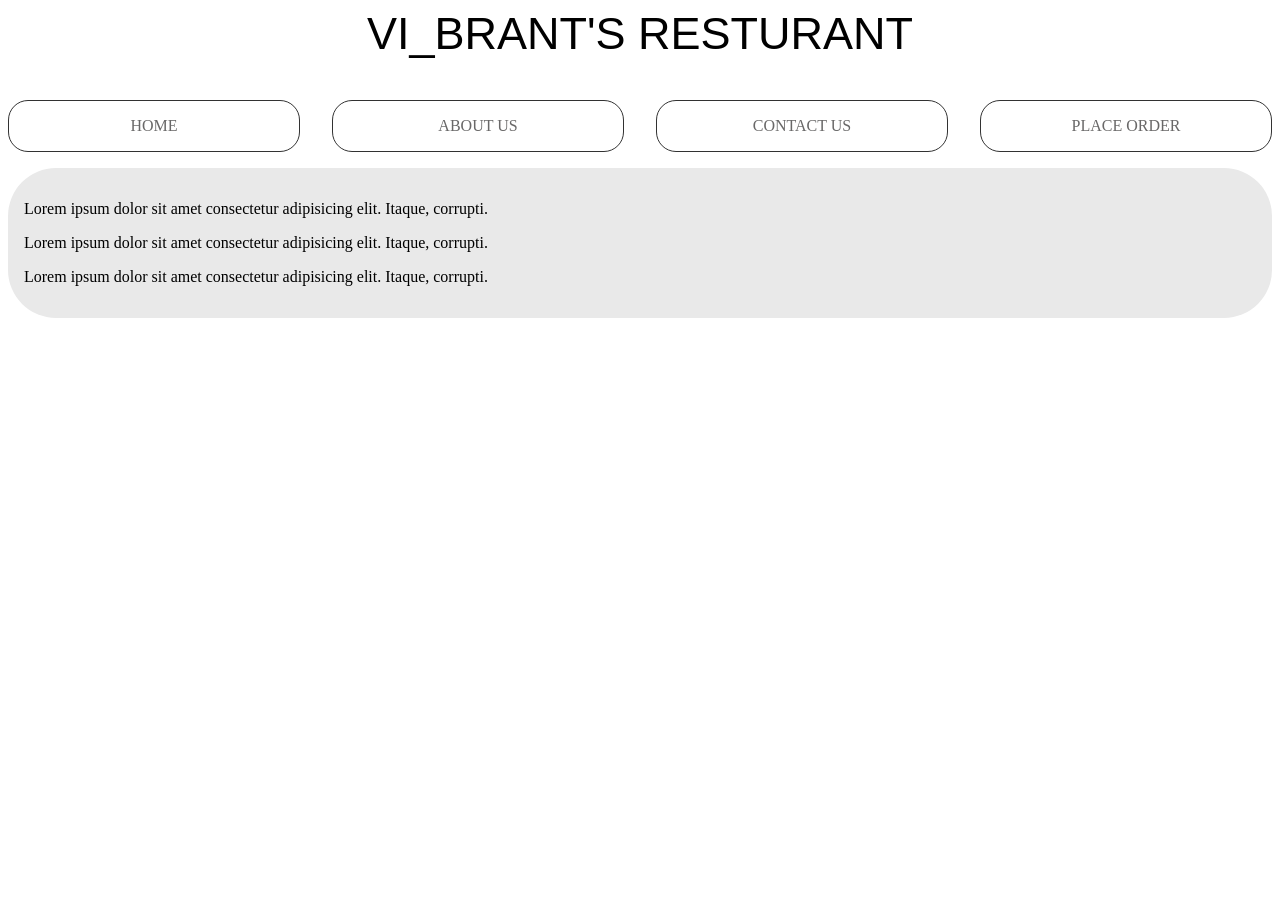
==== about.html @ 80cce415 "first commit" ====
<!DOCTYPE html>
<html lang="en">
<head>
    <meta charset="UTF-8">
    <meta name="viewport" content="width=device-width, initial-scale=1.0">
    <title>Document</title>
    <style>
        h1 {
	 font-family: 'Lato', sans-serif;
	 font-weight: 300;
	 display: inline-block;
	 font-weight: 100;
	 font-size: 2.8125em;
	 border-bottom: 1px solid rgba(255, 255, 255, 0.3);
	 margin: 0 0 0.1em 0;
	 padding: 0 0 0.4em 0;
}
                    .main-nav ul
{
  display: grid;
  grid-gap: 2em;
  padding: 0;
  list-style: none;
  grid-template-columns: repeat(4, 1fr);
}
.main-nav a
{
  display: block;
  text-decoration: none;
  padding: 1em;
  text-align: center;
  color: rgb(68, 67, 67);
  /* background: darkcyan; */
  opacity: 0.8;
  border: 1px solid black;
  border-radius: 20px;
}
.main-nav a:hover
{
/*   background: rgb(90, 0, 90); */
  background: rgb(233, 233, 233);
  color: black;
  /*     border: 1px solid white; */
  border-radius: 20px;
}
.about
  {
    display: grid;
    grid-template-columns: 1fr;
  }  
  .about > .box1
  {
    background: rgb(233, 233, 233);
    padding: 1em;
    border-radius: 3em;
  }
  .about > .box1
{
  background: rgb(233, 233, 233);
  padding: 1em;
  border-radius: 3em;
}
.about > .box2
{
  background: rgb(233, 233, 233);
  padding: 1em;
  border-radius: 3em;
}
.about > .box3
{
  background: rgb(233, 233, 233);
  padding: 1em;
  border-radius: 3em;
}
    </style>
</head>
<body>
    <center>
        <h1>VI_BRANT'S RESTURANT</h1>
    </center>
    
    <nav class="main-nav">
        <ul>
          <li>
            <a href="home.html"> HOME </a>
          </li>
          <li>
            <a href="#"> ABOUT US </a>
          </li>
          <li>
            <a href="contact.html"> CONTACT US </a>
          </li>
          <li>
            <a href="#"> PLACE ORDER </a>
          </li>
        </ul>
      </nav>
   <div class="about">
        <div class="box1">
            <p>Lorem ipsum dolor sit amet consectetur adipisicing elit. Itaque, corrupti.</p>
        </di>
        <div class="box1">
            <p>Lorem ipsum dolor sit amet consectetur adipisicing elit. Itaque, corrupti.</p>
        </di>
        <div class="box1">
            <p>Lorem ipsum dolor sit amet consectetur adipisicing elit. Itaque, corrupti.</p>
        </di>
   </di>
</body>
</html>
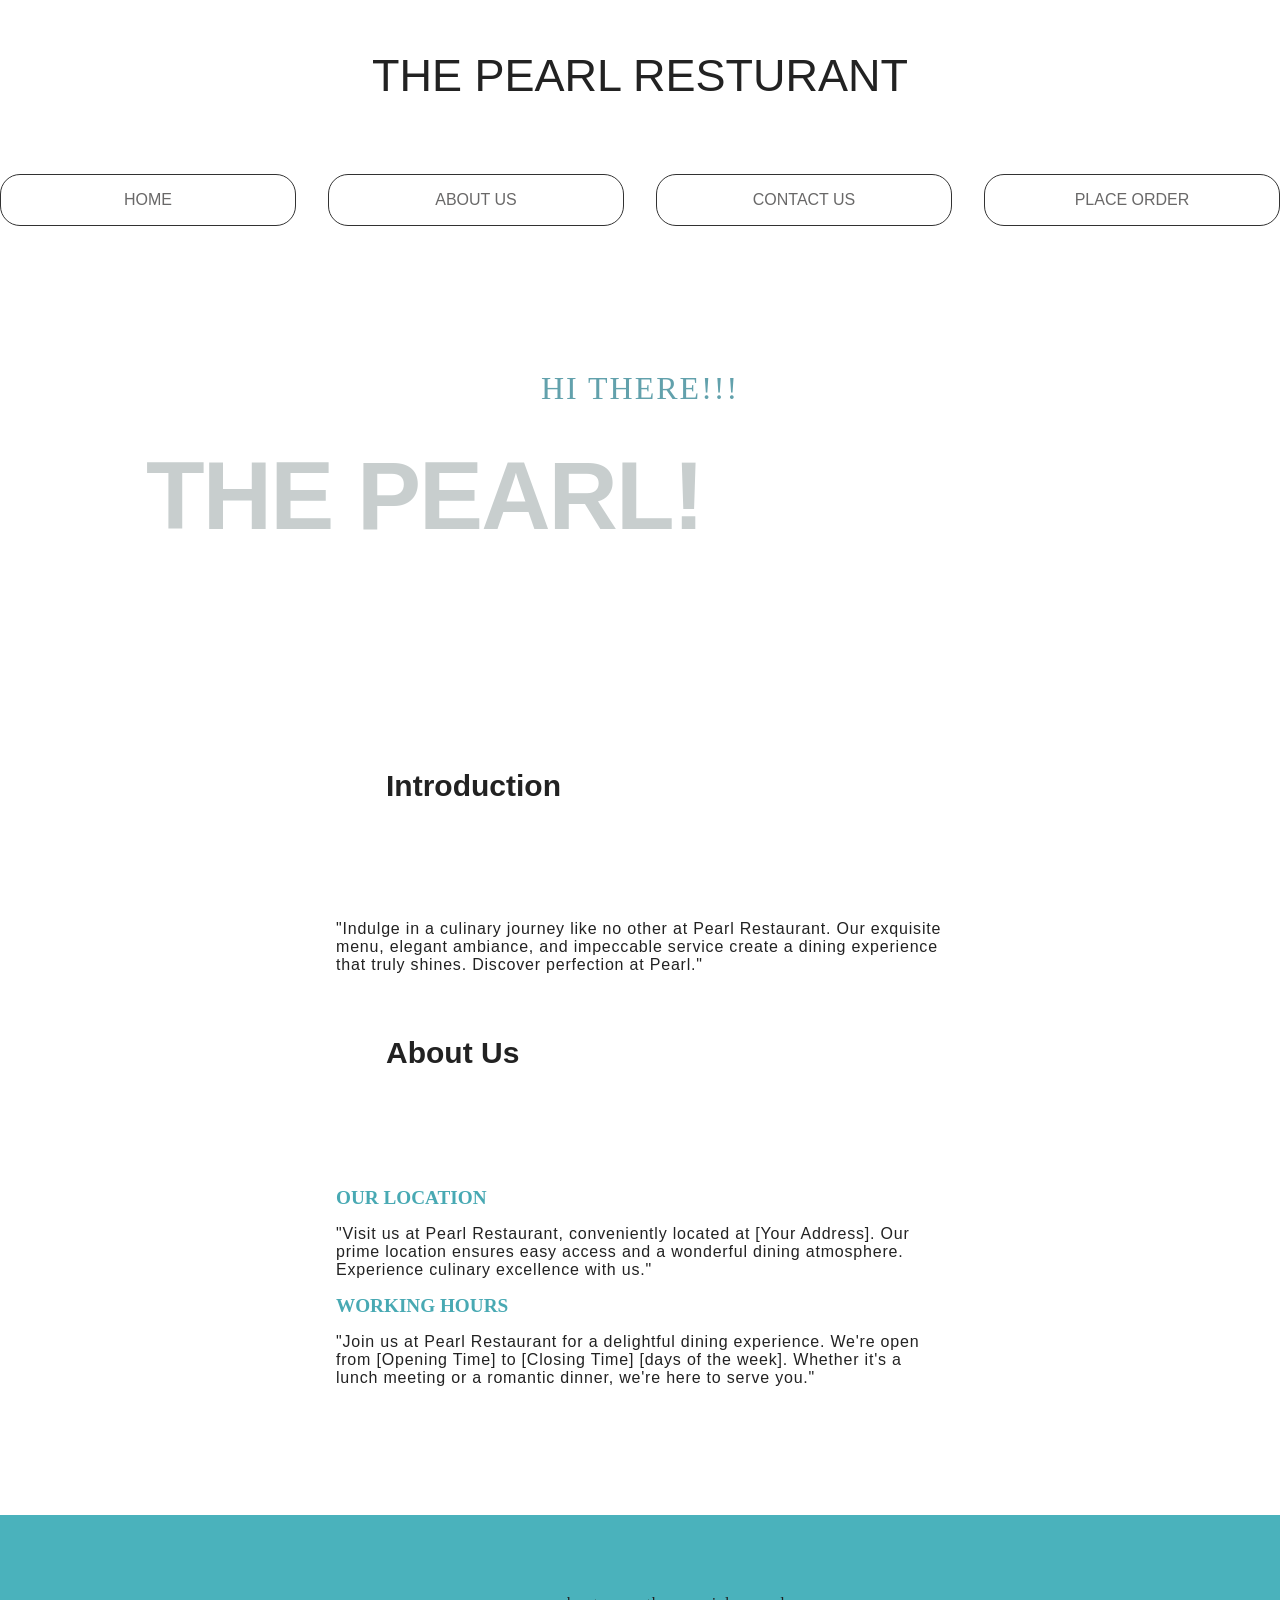
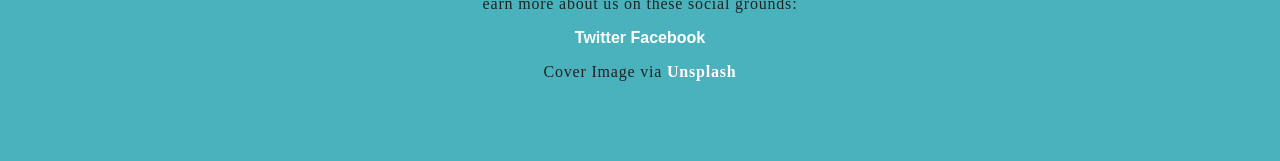
==== commit 2262deaf: "about us" ====
--- a/about.html
+++ b/about.html
@@ -1,21 +1,22 @@
 <!DOCTYPE html>
 <html lang="en">
 <head>
-    <meta charset="UTF-8">
-    <meta name="viewport" content="width=device-width, initial-scale=1.0">
-    <title>Document</title>
-    <style>
-        h1 {
+  <meta charset="UTF-8">
+  <meta name="viewport" content="width=device-width, initial-scale=1.0">
+  <title>Document</title>
+  <style>
+     h1 {
 	 font-family: 'Lato', sans-serif;
 	 font-weight: 300;
 	 display: inline-block;
 	 font-weight: 100;
 	 font-size: 2.8125em;
+   padding :50px;
 	 border-bottom: 1px solid rgba(255, 255, 255, 0.3);
 	 margin: 0 0 0.1em 0;
-	 padding: 0 0 0.4em 0;
-}
-                    .main-nav ul
+	 /* padding: 0 0 0.4em 0; */
+}
+    .main-nav ul
 {
   display: grid;
   grid-gap: 2em;
@@ -43,68 +44,187 @@
   /*     border: 1px solid white; */
   border-radius: 20px;
 }
-.about
-  {
-    display: grid;
-    grid-template-columns: 1fr;
-  }  
-  .about > .box1
-  {
-    background: rgb(233, 233, 233);
-    padding: 1em;
-    border-radius: 3em;
+    body {
+  margin: 0;
+  color: #222222;
+  font-size: 1em;
+  font-family: "Open Sans", "Helvetica Neue", sans-serif;
+}
+
+/*---------- heading ----------- */
+.masthead {
+    padding: 15em 0;
+    background-image: url("https://techcrunch.com/wp-content/uploads/2014/11/shutterstock_138061871.jpg?w=1390&crop=1");
+    opacity: 6.8;
+  border-radius: 2em;
+  filter: grayscale(30%);
+  background-size: cover;
+  background-position: center;
+  padding: 6em;
+  text-transform: uppercase;
+  letter-spacing: 2px;
+  color: white;
+}
+
+.masthead-heading {
+  font-size: 6em;
+  font-family: "Open Sans", "Helvetica Neue", sans-serif;
+  font-weight: bold;
+  text-align: center;
+  text-transform: uppercase;
+  letter-spacing: -0.02em;
+  text-shadow: 1.5px 3px 0px #ffffff;
+  color: #c6cecf;
+  margin-top: -0.2em;
+
+}
+.masthead-intro {
+  font-size: 2em;
+  font-family: "Gentium Book Basic", Georgia, serif;
+  text-align: center;
+  color: #4ca6b6;
+  margin-bottom: 0.1em;
+}
+
+/*---------- section ----------- */
+.intro,
+.where-Im-from,
+.more-about-me {
+  max-width: 38em;
+  margin-left: auto;
+  margin-right: auto;
+  margin-top: 2em;
+  text-align: left;
+}
+
+.bold {
+  font-weight: bold;
+}
+
+.intro > p,
+.where-Im-from > p,
+.more-about-me > p {
+  font-weight: 300;
+  letter-spacing: 0.05em;
+}
+
+section > h1 {
+  font-size: 30px;
+  font-family: sans-serif;
+  font-weight: bold;
+  margin-bottom: 50px;
+  padding-top: 30px;
+}
+
+.more-about-me > h2 {
+  font-size: 1.2em;
+  font-family: "Gentium Book Basic";
+  font-weight: bold;
+  color: #48a9b3;
+}
+
+/*---------- footer ----------- */
+.content-footer {
+  margin-top: 8em;
+  padding-top: 4em;
+  padding-bottom: 4em;
+  background-color: #4ab2bc;
+}
+
+.content-footer > p {
+  font-weight: 300;
+  text-align: center;
+  letter-spacing: 0.05em;
+  font-family: "Open Sans"
+}
+
+footer > ul {
+  padding: 0;
+  margin: 0;
+  text-align: center;
+}
+
+footer ul li {
+  list-style-type: none;
+  display: inline;
+}
+
+.content-footer a {
+  text-decoration: none;
+  color: #fff;
+  font-weight: bold;
+}
+
+a:hover {
+  color: #000;
+}
+
+@media only screen and (max-width:500px){
+  .masthead {
+    padding: 3em 0;
   }
-  .about > .box1
-{
-  background: rgb(233, 233, 233);
-  padding: 1em;
-  border-radius: 3em;
-}
-.about > .box2
-{
-  background: rgb(233, 233, 233);
-  padding: 1em;
-  border-radius: 3em;
-}
-.about > .box3
-{
-  background: rgb(233, 233, 233);
-  padding: 1em;
-  border-radius: 3em;
-}
-    </style>
+  .masthead-heading {
+    font-size: 3em;
+  }
+  .intro,
+  .where-Im-from,
+  .more-about-me,
+  .content-footer {
+    font-size: 0.5em;
+  }
+}
+  </style>
 </head>
 <body>
-    <center>
-        <h1>VI_BRANT'S RESTURANT</h1>
-    </center>
+  <center>
+    <h1>THE PEARL RESTURANT</h1>
+</center>
+  <nav class="main-nav">
+    <ul>
+      <li>
+        <a href="home.html"> HOME </a>
+      </li>
+      <li>
+        <a href="about.html"> ABOUT US </a>
+      </li>
+      <li>
+        <a href="contact.html"> CONTACT US </a>
+      </li>
+      <li>
+        <a href="#"> PLACE ORDER </a>
+      </li>
+    </ul>
+  </nav>
+
+  <header class="masthead">
+    <p class="masthead-intro">Hi There!!!</p>
+    <h1 class="masthead-heading">THE PEARL!</h1>
+  </header>
+  
+  <section class="intro">
+    <h1>Introduction</h1>
+      <p>
+        "Indulge in a culinary journey like no other at Pearl Restaurant. Our exquisite menu, elegant ambiance, and impeccable service create a dining experience that truly shines. Discover perfection at Pearl."</p>
+      
+  </section>
+  
+  <section class="more-about-me">
+    <h1>About Us</h1>
+    <h2>OUR LOCATION</h2>
+      <p>
+        "Visit us at Pearl Restaurant, conveniently located at [Your Address]. Our prime location ensures easy access and a wonderful dining atmosphere. Experience culinary excellence with us."<p>
+    <h2>WORKING HOURS</h2>
+      <p>
+        "Join us at Pearl Restaurant for a delightful dining experience. We're open from [Opening Time] to [Closing Time] [days of the week]. Whether it's a lunch meeting or a romantic dinner, we're here to serve you."</p>
     
-    <nav class="main-nav">
-        <ul>
-          <li>
-            <a href="home.html"> HOME </a>
-          </li>
-          <li>
-            <a href="#"> ABOUT US </a>
-          </li>
-          <li>
-            <a href="contact.html"> CONTACT US </a>
-          </li>
-          <li>
-            <a href="#"> PLACE ORDER </a>
-          </li>
-        </ul>
-      </nav>
-   <div class="about">
-        <div class="box1">
-            <p>Lorem ipsum dolor sit amet consectetur adipisicing elit. Itaque, corrupti.</p>
-        </di>
-        <div class="box1">
-            <p>Lorem ipsum dolor sit amet consectetur adipisicing elit. Itaque, corrupti.</p>
-        </di>
-        <div class="box1">
-            <p>Lorem ipsum dolor sit amet consectetur adipisicing elit. Itaque, corrupti.</p>
-        </di>
-   </di>
+  </section>
+  <footer class="content-footer">
+    <p>earn more about us on these social grounds:</p>
+    <ul class="social">
+      <li><a href="https://twitter.com/">Twitter</a></li>
+      <li><a href="https://www.facebook.com/">Facebook</a></li>
+    </ul>
+    <p>Cover Image via <a href="http://www.unsplash.com">Unsplash</a></p>
+  </footer>
 </body>
 </html>
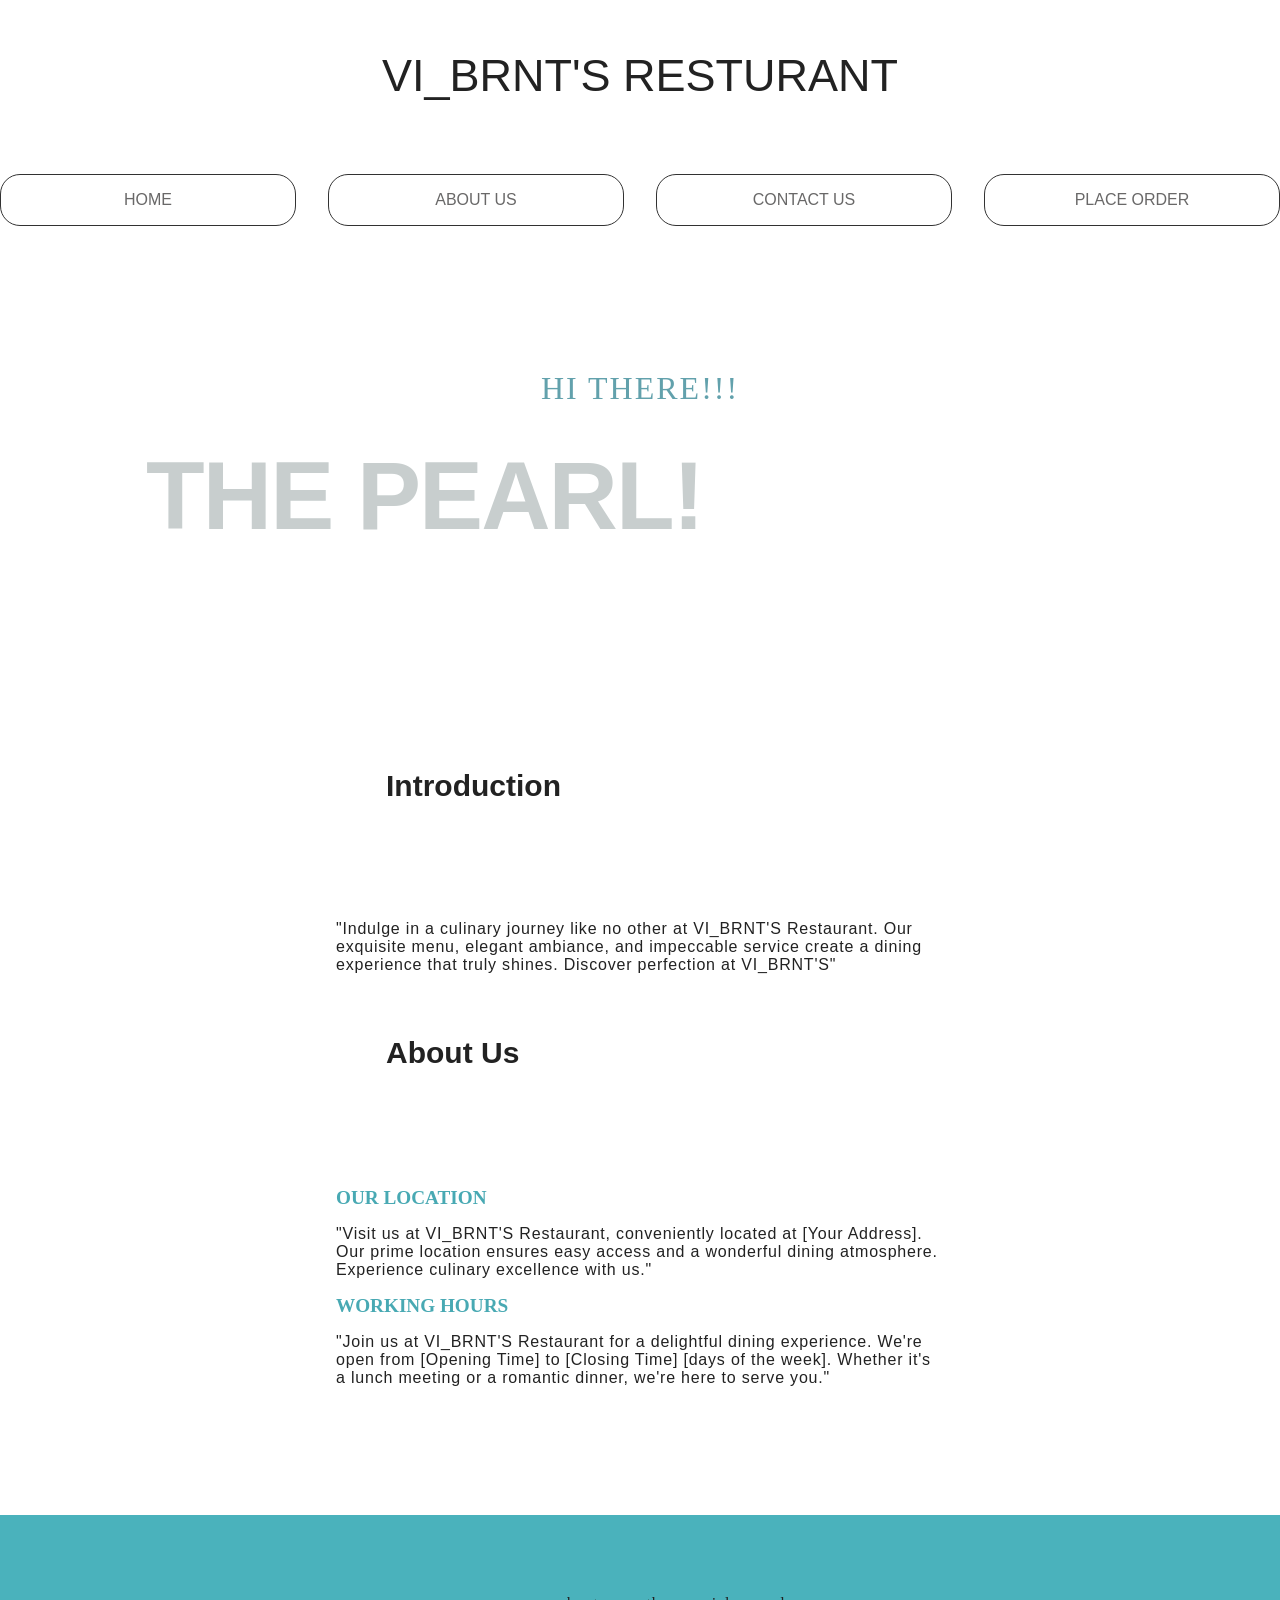
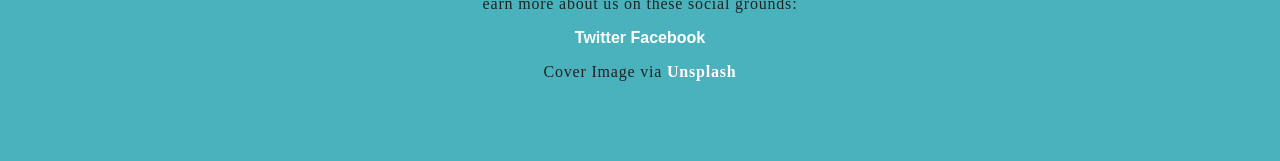
==== commit 73027434: "Update about.html" ====
--- a/about.html
+++ b/about.html
@@ -177,7 +177,7 @@
 </head>
 <body>
   <center>
-    <h1>THE PEARL RESTURANT</h1>
+    <h1>VI_BRNT'S RESTURANT</h1>
 </center>
   <nav class="main-nav">
     <ul>
@@ -204,7 +204,7 @@
   <section class="intro">
     <h1>Introduction</h1>
       <p>
-        "Indulge in a culinary journey like no other at Pearl Restaurant. Our exquisite menu, elegant ambiance, and impeccable service create a dining experience that truly shines. Discover perfection at Pearl."</p>
+        "Indulge in a culinary journey like no other at VI_BRNT'S Restaurant. Our exquisite menu, elegant ambiance, and impeccable service create a dining experience that truly shines. Discover perfection at VI_BRNT'S"</p>
       
   </section>
   
@@ -212,10 +212,10 @@
     <h1>About Us</h1>
     <h2>OUR LOCATION</h2>
       <p>
-        "Visit us at Pearl Restaurant, conveniently located at [Your Address]. Our prime location ensures easy access and a wonderful dining atmosphere. Experience culinary excellence with us."<p>
+        "Visit us at VI_BRNT'S Restaurant, conveniently located at [Your Address]. Our prime location ensures easy access and a wonderful dining atmosphere. Experience culinary excellence with us."<p>
     <h2>WORKING HOURS</h2>
       <p>
-        "Join us at Pearl Restaurant for a delightful dining experience. We're open from [Opening Time] to [Closing Time] [days of the week]. Whether it's a lunch meeting or a romantic dinner, we're here to serve you."</p>
+        "Join us at VI_BRNT'S Restaurant for a delightful dining experience. We're open from [Opening Time] to [Closing Time] [days of the week]. Whether it's a lunch meeting or a romantic dinner, we're here to serve you."</p>
     
   </section>
   <footer class="content-footer">
@@ -227,4 +227,4 @@
     <p>Cover Image via <a href="http://www.unsplash.com">Unsplash</a></p>
   </footer>
 </body>
-</html>+</html>
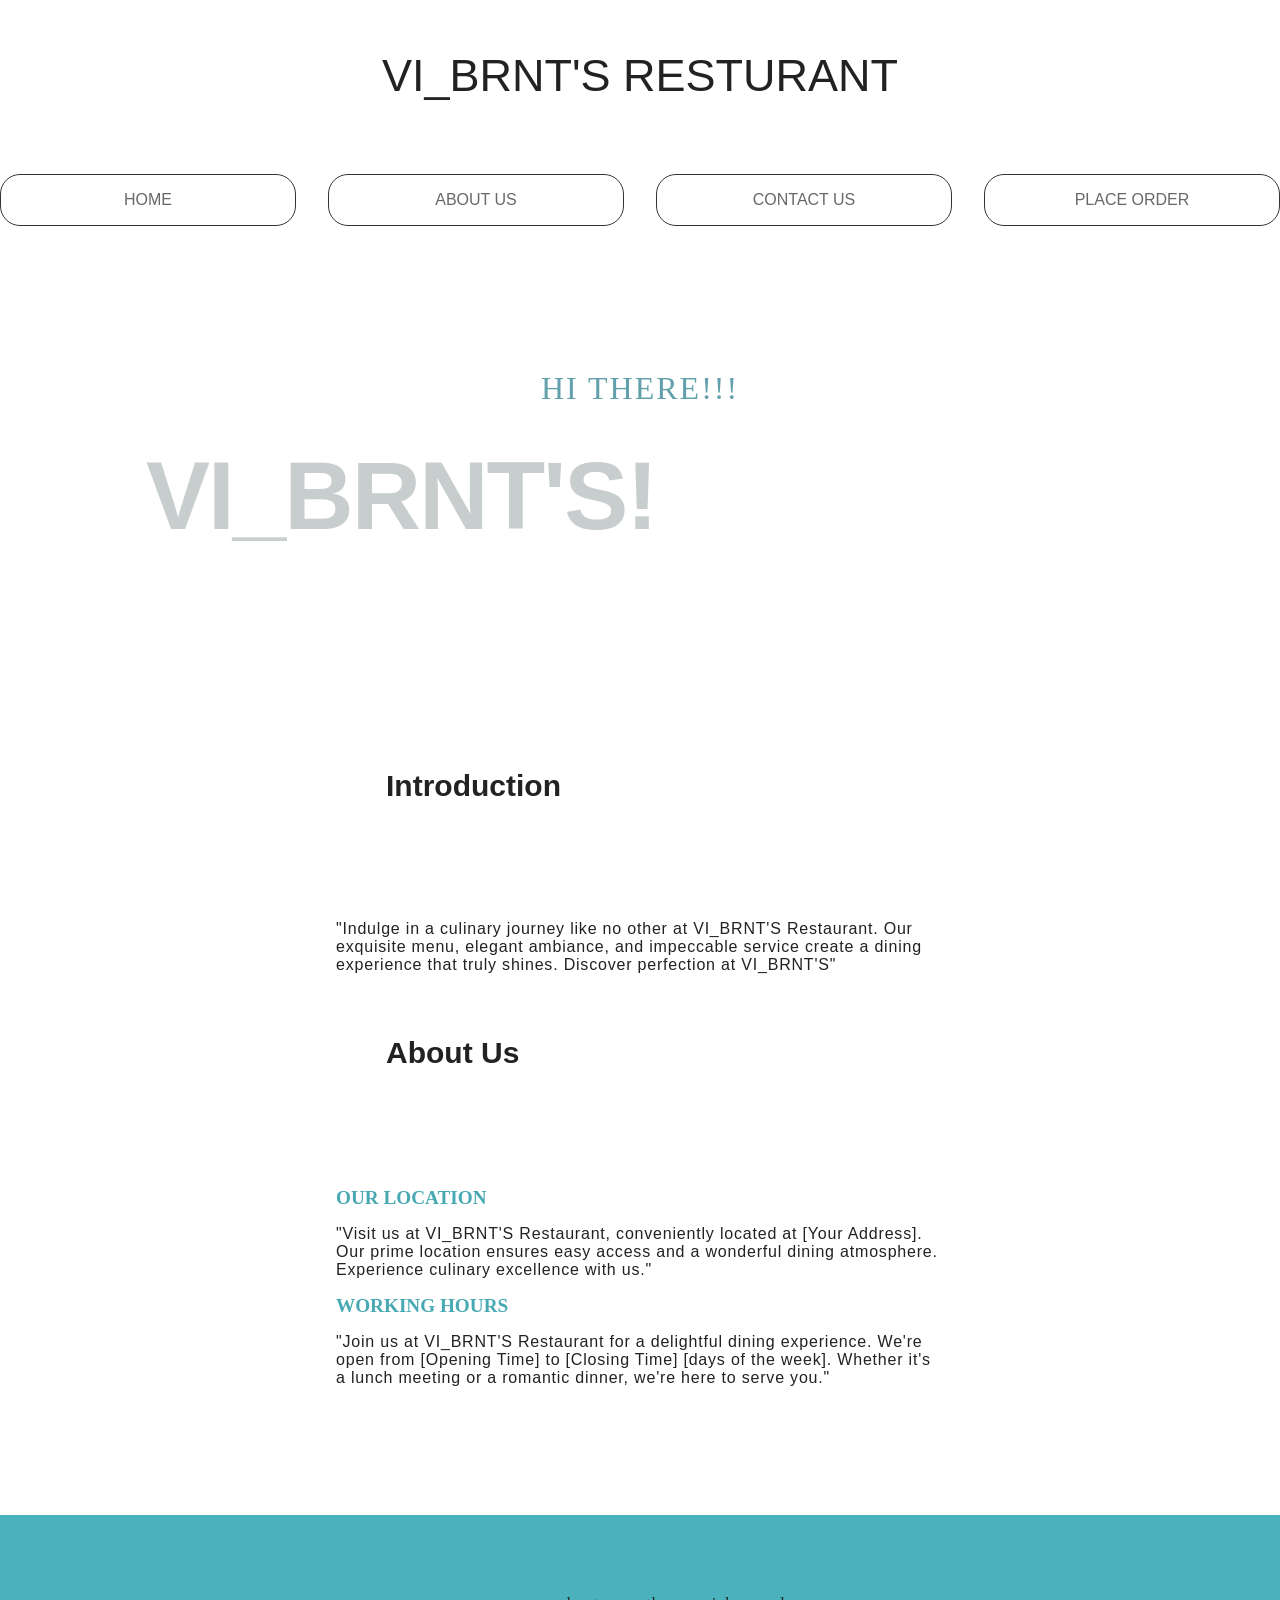
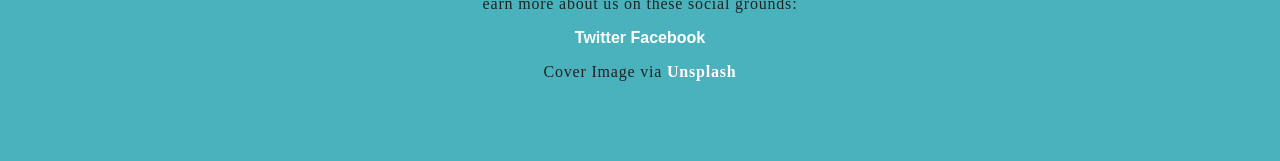
==== commit 1921110b: "Update about.html" ====
--- a/about.html
+++ b/about.html
@@ -198,7 +198,7 @@
 
   <header class="masthead">
     <p class="masthead-intro">Hi There!!!</p>
-    <h1 class="masthead-heading">THE PEARL!</h1>
+    <h1 class="masthead-heading">VI_BRNT'S!</h1>
   </header>
   
   <section class="intro">
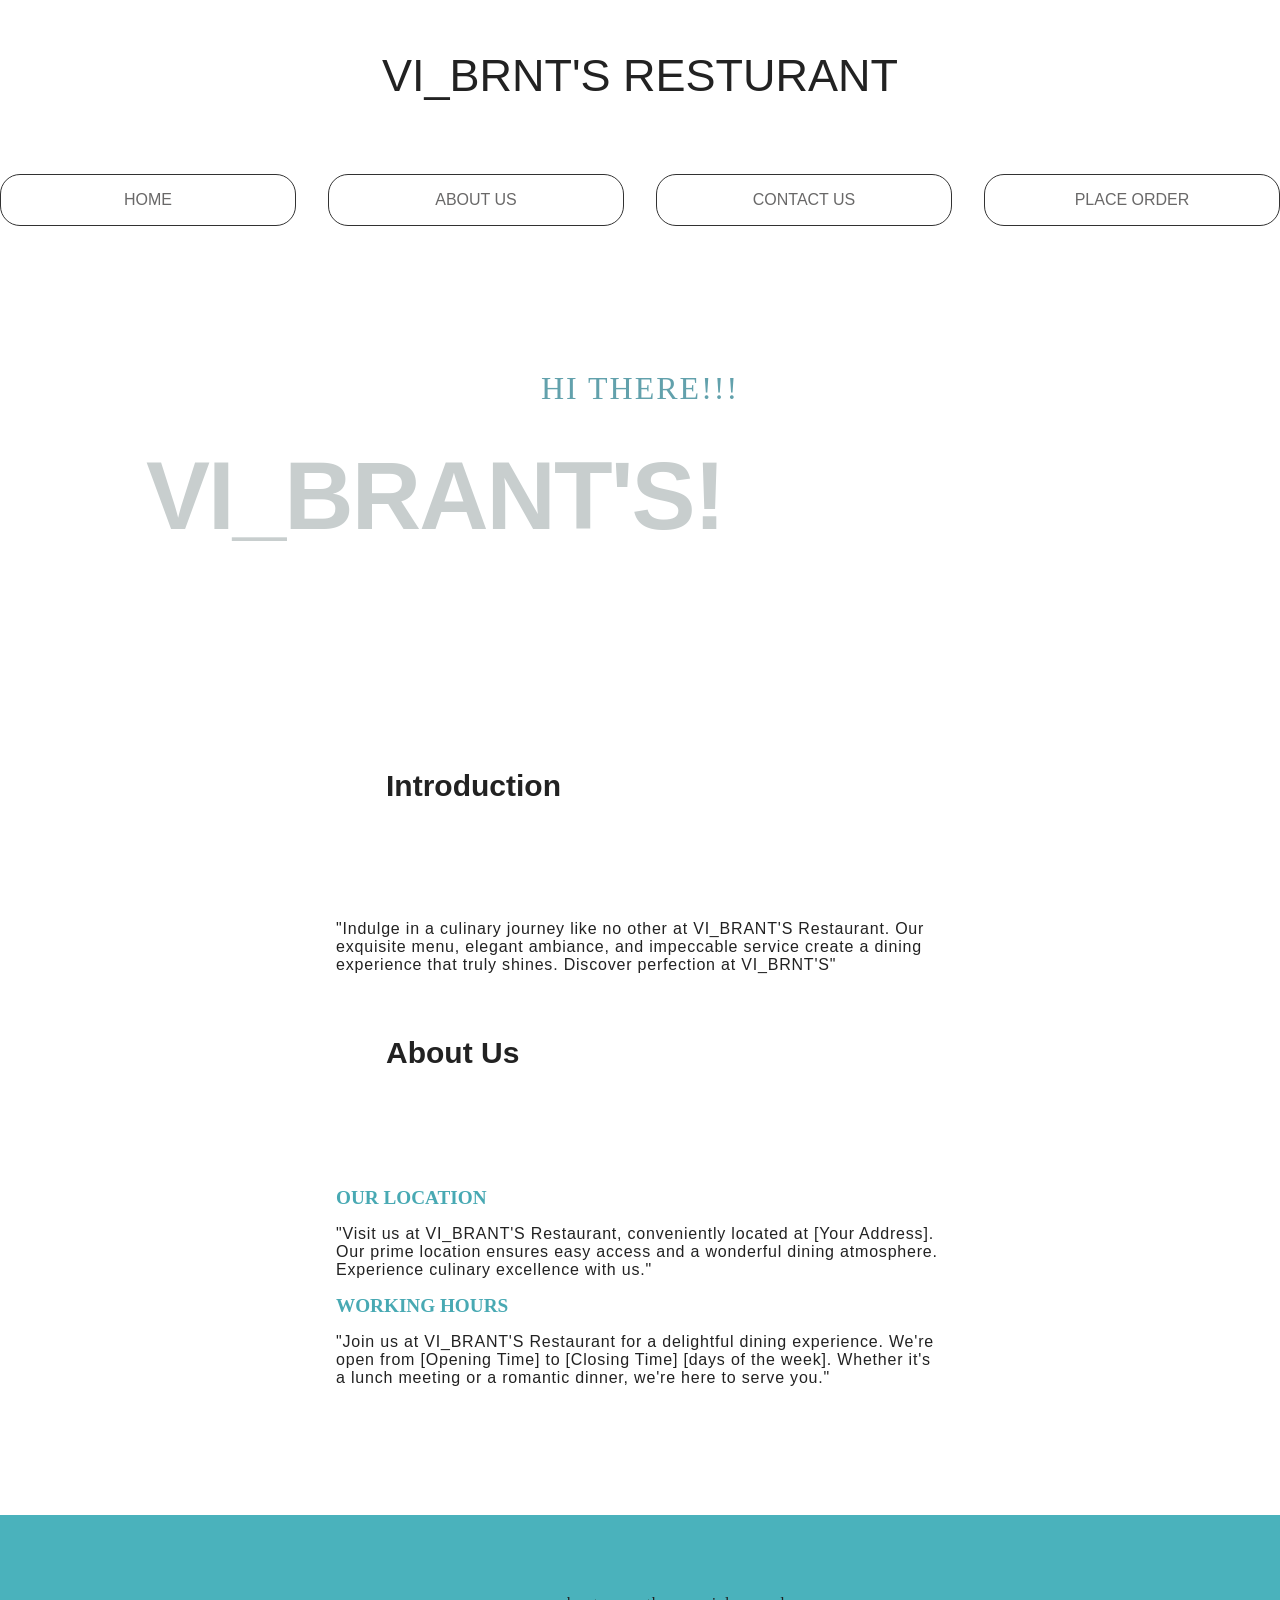
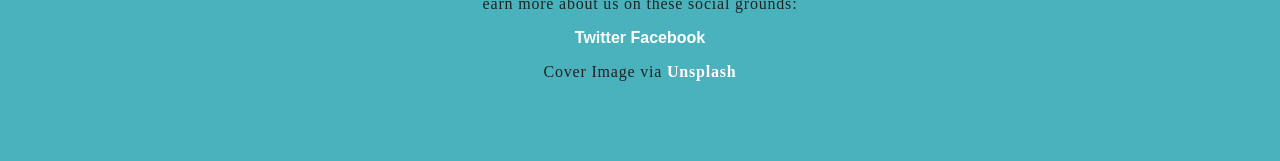
==== commit 613c8e08: "Update navigation links and fix restaurant name in multiple HTML files; add order form and styles" ====
--- a/about.html
+++ b/about.html
@@ -182,7 +182,7 @@
   <nav class="main-nav">
     <ul>
       <li>
-        <a href="home.html"> HOME </a>
+        <a href="index.html"> HOME </a>
       </li>
       <li>
         <a href="about.html"> ABOUT US </a>
@@ -191,20 +191,20 @@
         <a href="contact.html"> CONTACT US </a>
       </li>
       <li>
-        <a href="#"> PLACE ORDER </a>
+        <a href="order.html"> PLACE ORDER </a>
       </li>
     </ul>
   </nav>
 
   <header class="masthead">
     <p class="masthead-intro">Hi There!!!</p>
-    <h1 class="masthead-heading">VI_BRNT'S!</h1>
+    <h1 class="masthead-heading">VI_BRANT'S!</h1>
   </header>
   
   <section class="intro">
     <h1>Introduction</h1>
       <p>
-        "Indulge in a culinary journey like no other at VI_BRNT'S Restaurant. Our exquisite menu, elegant ambiance, and impeccable service create a dining experience that truly shines. Discover perfection at VI_BRNT'S"</p>
+        "Indulge in a culinary journey like no other at VI_BRANT'S Restaurant. Our exquisite menu, elegant ambiance, and impeccable service create a dining experience that truly shines. Discover perfection at VI_BRNT'S"</p>
       
   </section>
   
@@ -212,10 +212,10 @@
     <h1>About Us</h1>
     <h2>OUR LOCATION</h2>
       <p>
-        "Visit us at VI_BRNT'S Restaurant, conveniently located at [Your Address]. Our prime location ensures easy access and a wonderful dining atmosphere. Experience culinary excellence with us."<p>
+        "Visit us at VI_BRANT'S Restaurant, conveniently located at [Your Address]. Our prime location ensures easy access and a wonderful dining atmosphere. Experience culinary excellence with us."<p>
     <h2>WORKING HOURS</h2>
       <p>
-        "Join us at VI_BRNT'S Restaurant for a delightful dining experience. We're open from [Opening Time] to [Closing Time] [days of the week]. Whether it's a lunch meeting or a romantic dinner, we're here to serve you."</p>
+        "Join us at VI_BRANT'S Restaurant for a delightful dining experience. We're open from [Opening Time] to [Closing Time] [days of the week]. Whether it's a lunch meeting or a romantic dinner, we're here to serve you."</p>
     
   </section>
   <footer class="content-footer">
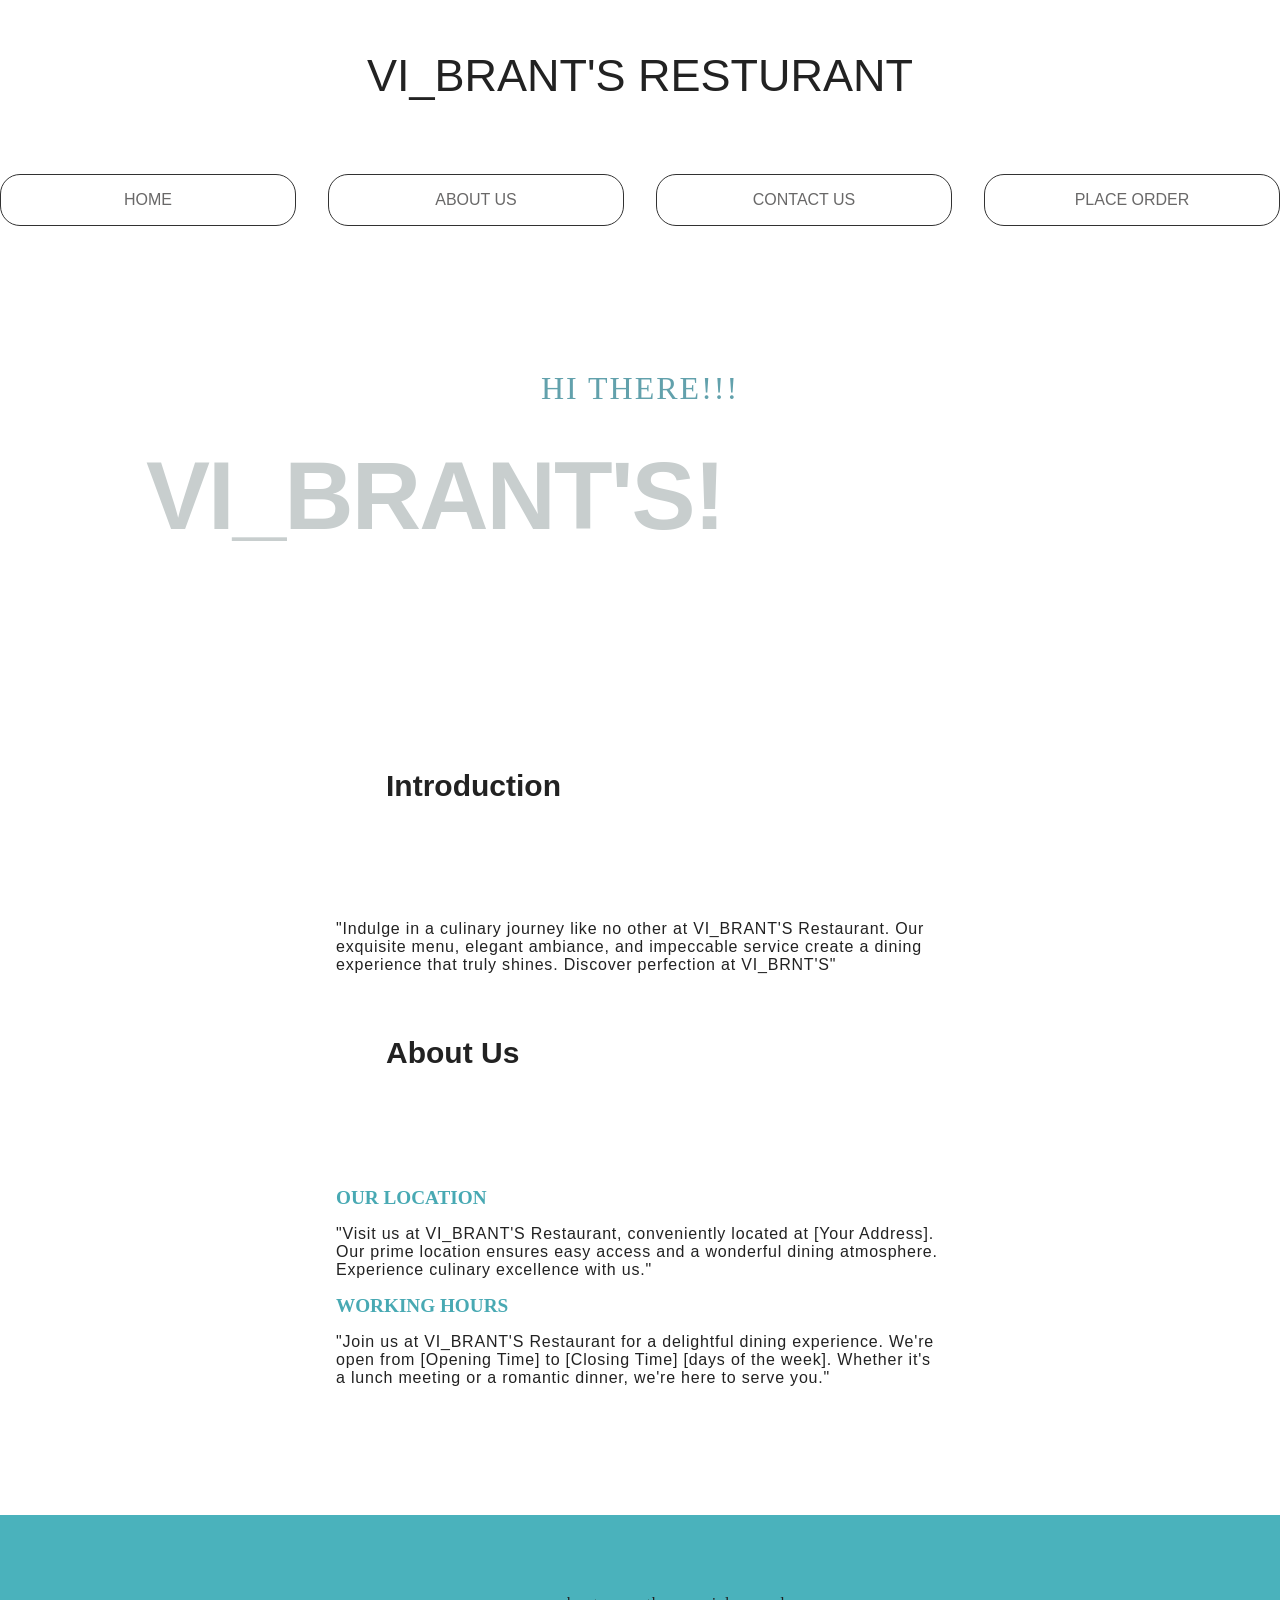
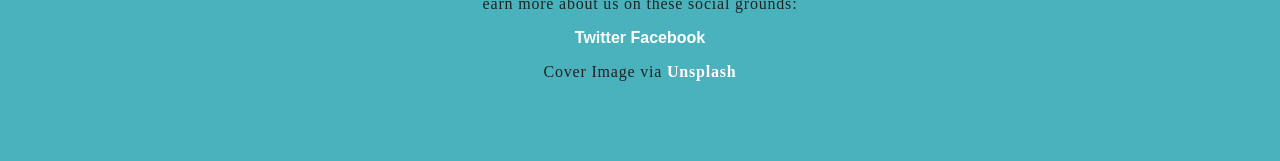
==== commit 471bbfad: "Update about.html" ====
--- a/about.html
+++ b/about.html
@@ -177,7 +177,7 @@
 </head>
 <body>
   <center>
-    <h1>VI_BRNT'S RESTURANT</h1>
+    <h1>VI_BRANT'S RESTURANT</h1>
 </center>
   <nav class="main-nav">
     <ul>
